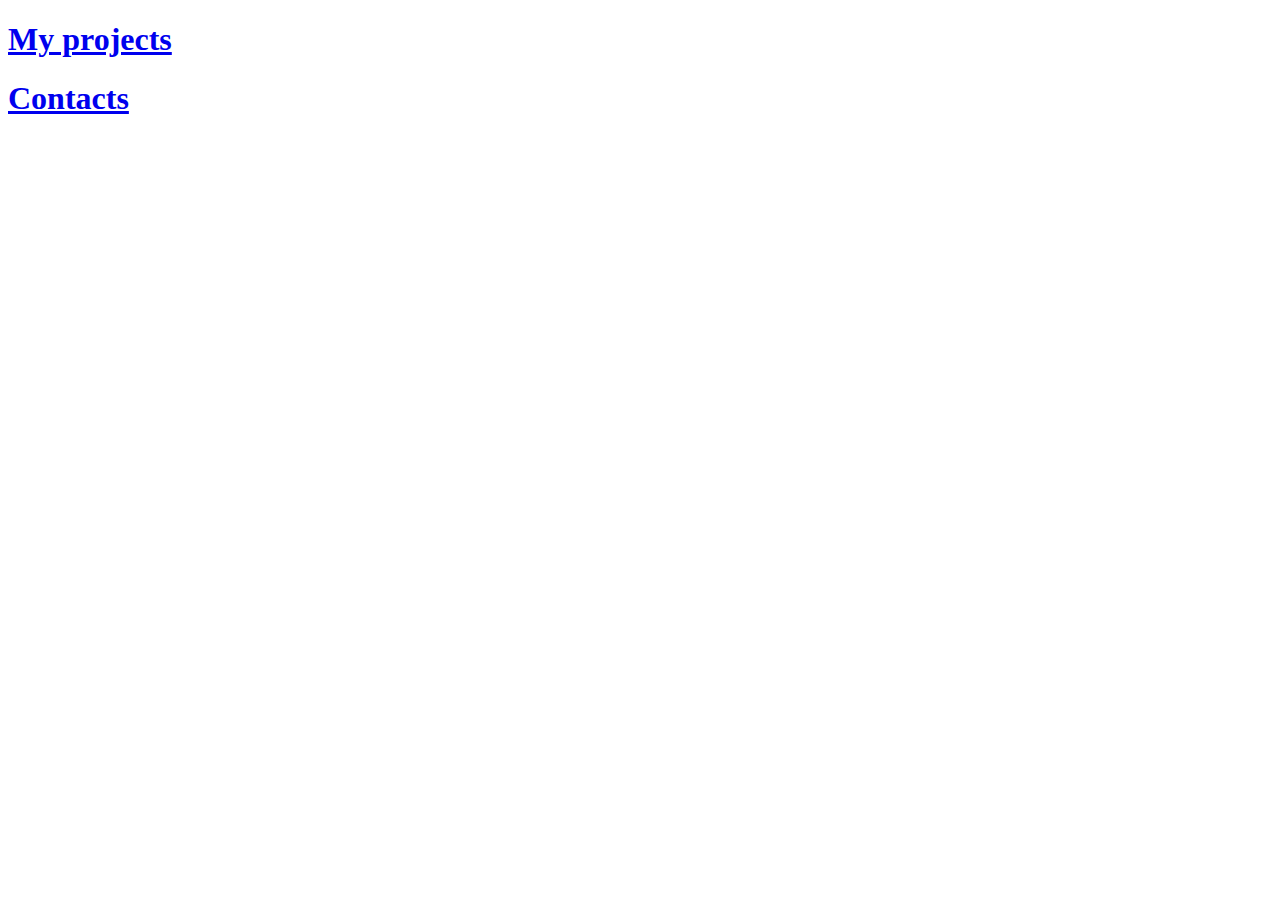
==== index.html @ faf9c3e2 "Main page" ====
<!DOCTYPE html>
<html lang="en">
<head>
    <meta charset="UTF-8">
    <meta name="viewport" content="width=device-width, initial-scale=1.0">
    <title>Jeany</title>
    <link rel="icon" type="image/x-icon" href="https://jeanystest.000webhostapp.com/contacts/temmie.jpg">
    <link rel="stylesheet" href="https://jeanystest.000webhostapp.com/style.css">
</head>
<body>
    <div style="height:85vh;" class="center">
        
        <h1><a href="projects/" class="button">My projects</a><br/></h1>
        <h1><a href="contacts/" class="button">Contacts</a></h1>
    </div>
    <script src="script.js"></script>
</body>
</html>
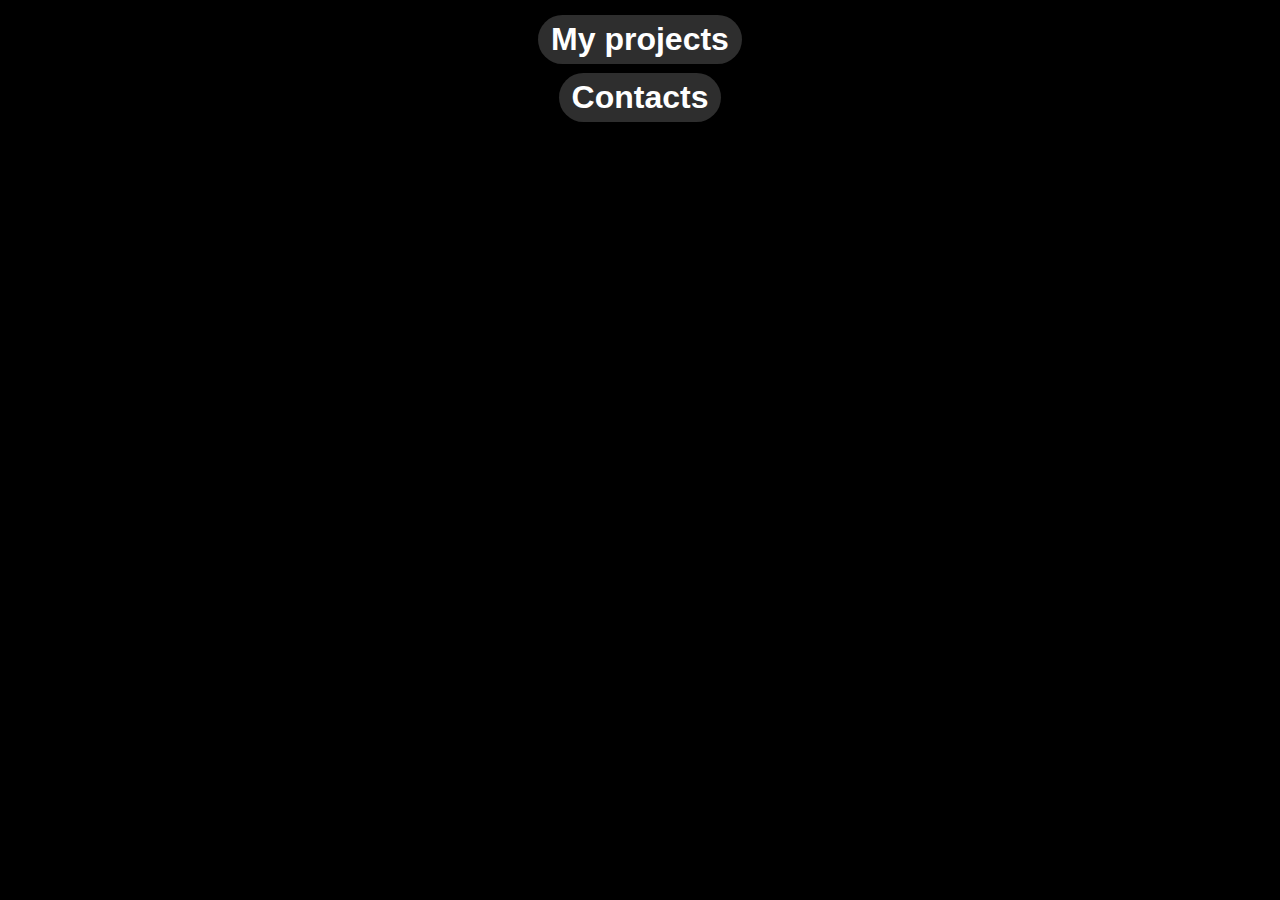
==== commit a584051b: "Update index.html" ====
--- a/index.html
+++ b/index.html
@@ -5,7 +5,7 @@
     <meta name="viewport" content="width=device-width, initial-scale=1.0">
     <title>Jeany</title>
     <link rel="icon" type="image/x-icon" href="https://jeanystest.000webhostapp.com/contacts/temmie.jpg">
-    <link rel="stylesheet" href="https://jeanystest.000webhostapp.com/style.css">
+    <link rel="stylesheet" href="https://mr-jeany.github.io/style.css">
 </head>
 <body>
     <div style="height:85vh;" class="center">
@@ -15,4 +15,4 @@
     </div>
     <script src="script.js"></script>
 </body>
-</html>+</html>
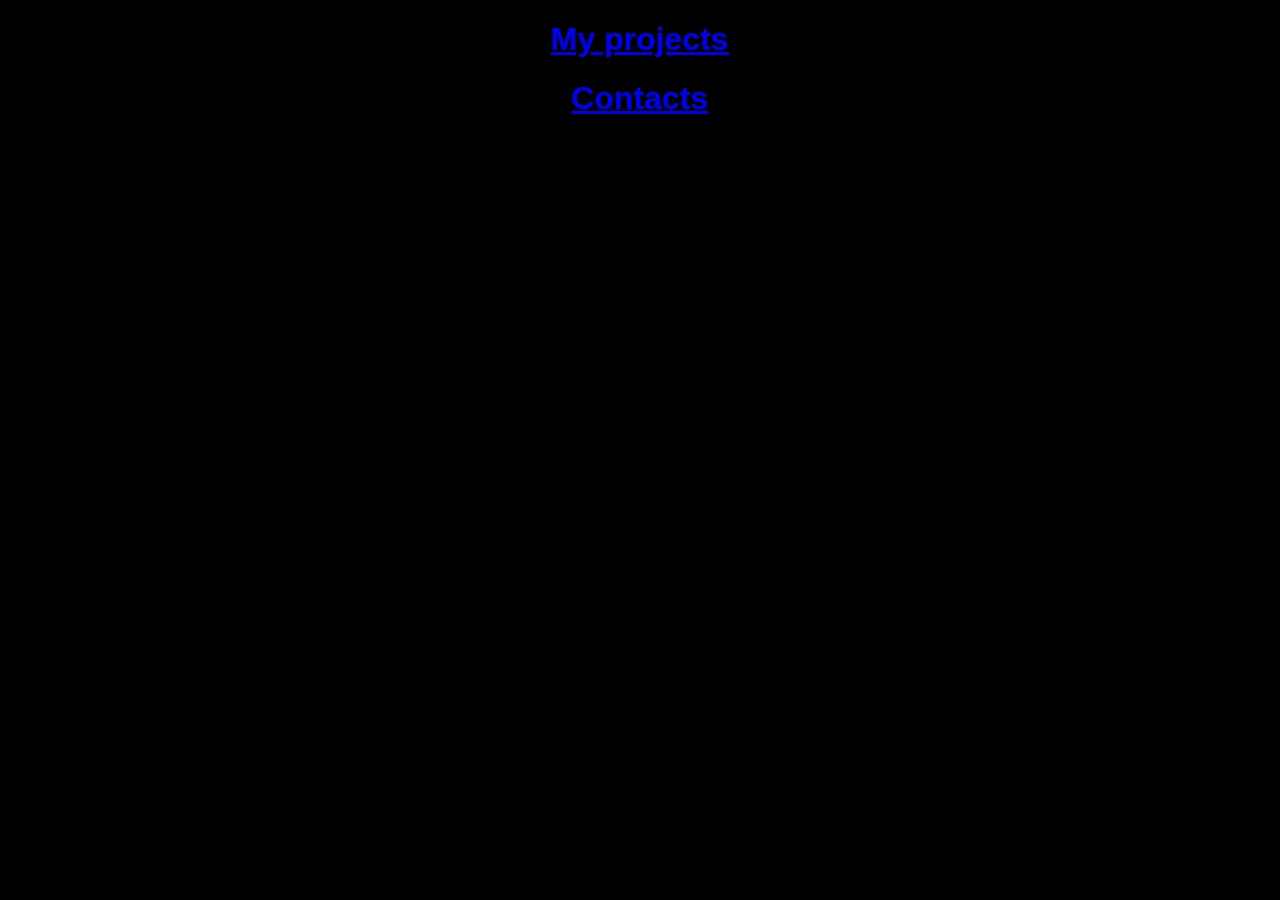
==== commit 68734965: "Update index.html" ====
--- a/index.html
+++ b/index.html
@@ -10,9 +10,8 @@
 <body>
     <div style="height:85vh;" class="center">
         
-        <h1><a href="projects/" class="button">My projects</a><br/></h1>
-        <h1><a href="contacts/" class="button">Contacts</a></h1>
+        <h1><a href="projects/">My projects</a><br/></h1>
+        <h1><a href="contacts/">Contacts</a></h1>
     </div>
-    <script src="script.js"></script>
 </body>
 </html>
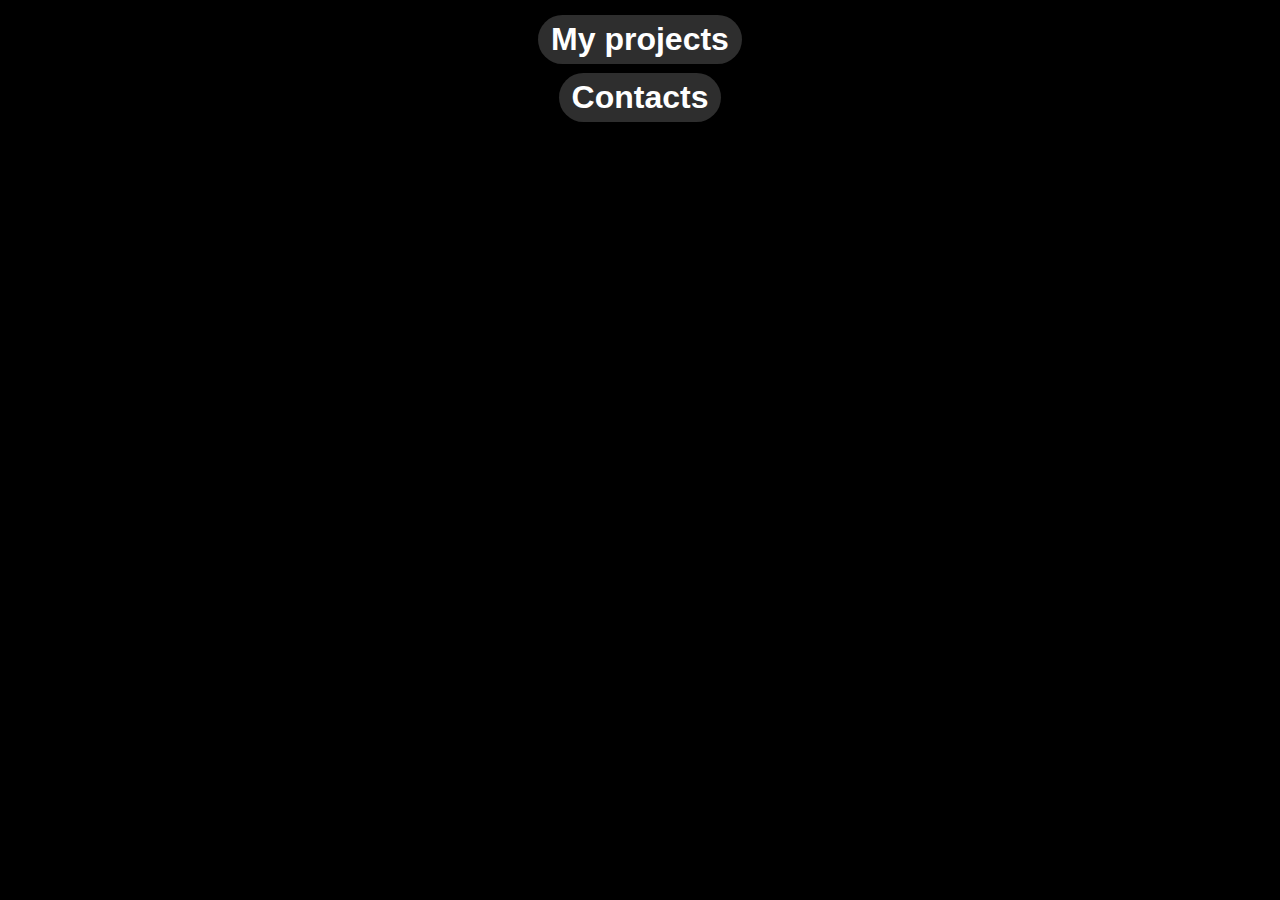
==== commit 51a66ea6: "Update index.html" ====
--- a/index.html
+++ b/index.html
@@ -4,14 +4,14 @@
     <meta charset="UTF-8">
     <meta name="viewport" content="width=device-width, initial-scale=1.0">
     <title>Jeany</title>
-    <link rel="icon" type="image/x-icon" href="https://jeanystest.000webhostapp.com/contacts/temmie.jpg">
+    <link rel="icon" type="image/x-icon" href="https://mr-jeany.github.io/files/black.jpeg">
     <link rel="stylesheet" href="https://mr-jeany.github.io/style.css">
 </head>
 <body>
     <div style="height:85vh;" class="center">
         
-        <h1><a href="projects/">My projects</a><br/></h1>
-        <h1><a href="contacts/">Contacts</a></h1>
+        <h1><a href="projects/" class="button">My projects</a><br/></h1>
+        <h1><a href="contacts/" class="button">Contacts</a></h1>
     </div>
 </body>
 </html>
